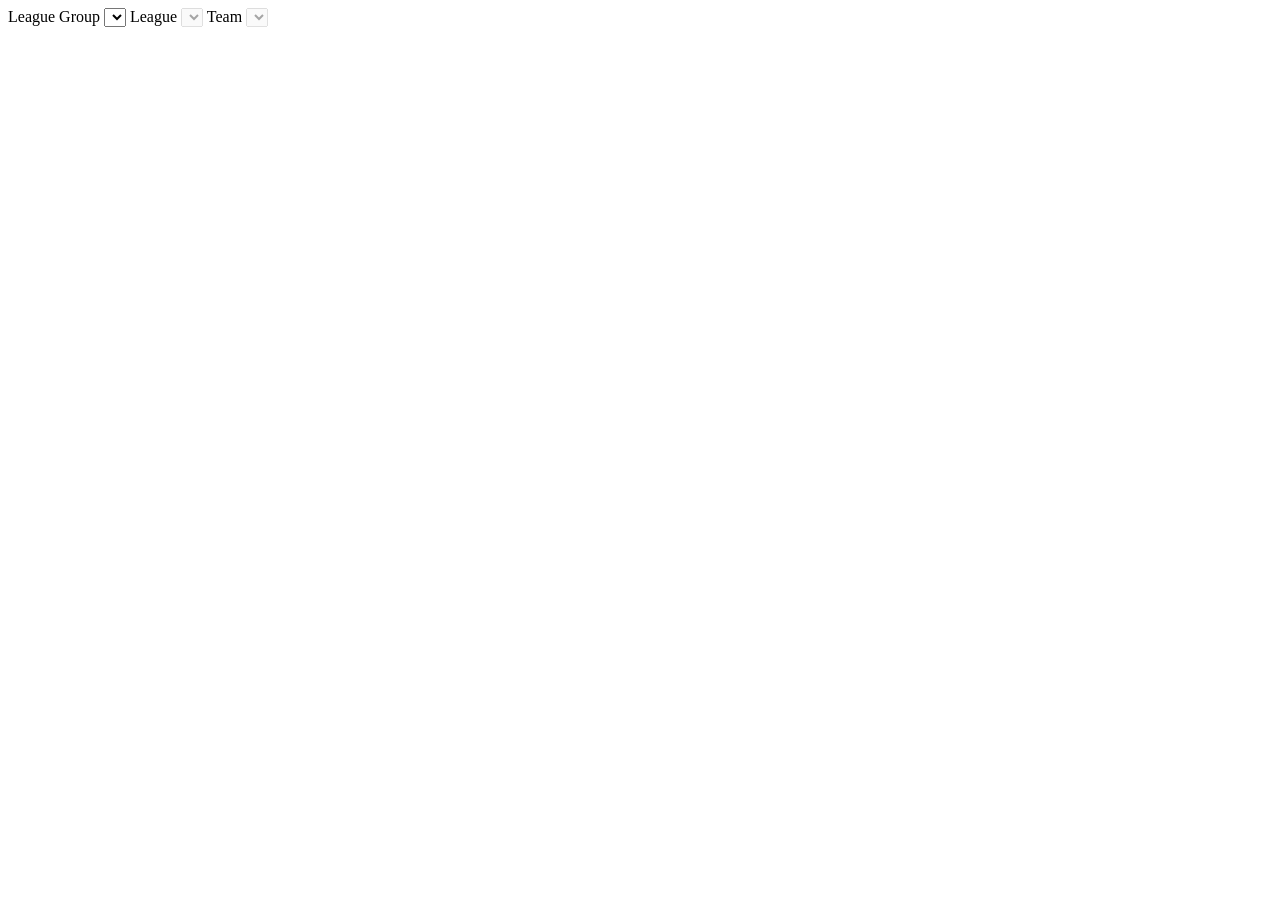
==== index.html @ 6941d035 "Add iCal link generator frontend - Add interactive web interface for generating football calendar li" ====
<!DOCTYPE html>
<html lang="en">

<head>
  <meta charset="UTF-8" />
  <meta name="viewport" content="width=device-width, initial-scale=1">
  <title>iCal Link Generator</title>
  <link href="https://fonts.googleapis.com/css2?family=Roboto:wght@400;500;700&display=swap" rel="stylesheet">
  <link rel="stylesheet" href="/css/style_reset.css">
  <link rel="stylesheet" href="/css/style.css">
</head>

<body>
  <main>
    <section class="section">
      <div class="container">
        <label class="select-label" for="groupSelect">League Group</label>
        <select class="select" id="groupSelect"></select>

        <label class="select-label" for="leagueSelect">League</label>
        <select class="select" id="leagueSelect" disabled></select>

        <label class="select-label" for="teamSelect">Team</label>
        <select class="select" id="teamSelect" disabled></select>

        <a id="calendarUrl" class="copy-link" style="display:none;">Copy Calendar Link</a>
      </div>

    </section>
  </main>

  <script src="/js/app.js"></script>
</body>

</html>
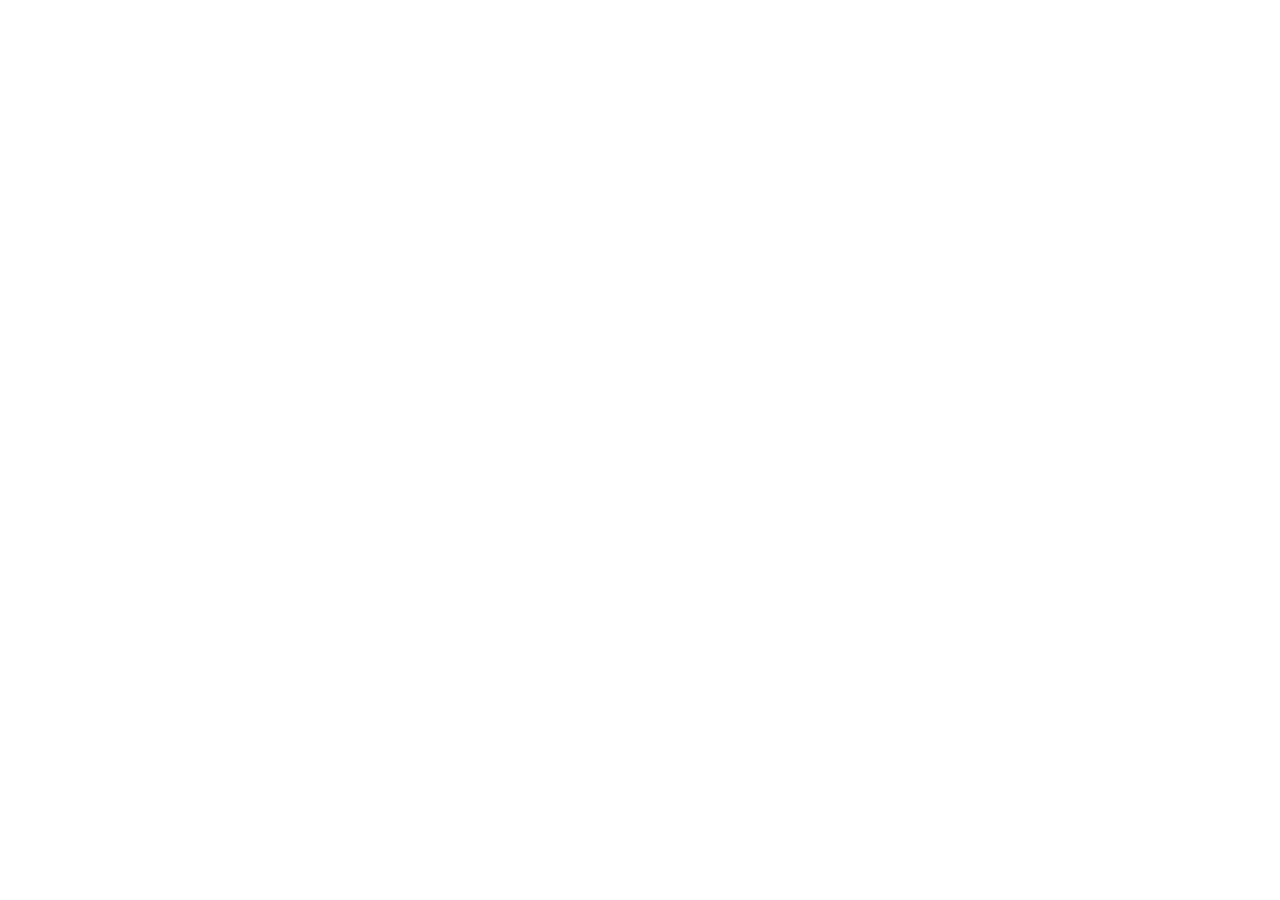
==== commit 6b507ca9: "Convert to Leptos CSR with Tailwind CSS Replace static HTML/JS app with a Leptos client-side Rust/WA" ====
--- a/index.html
+++ b/index.html
@@ -1,35 +1,14 @@
 <!DOCTYPE html>
 <html lang="en">
-
 <head>
-  <meta charset="UTF-8" />
-  <meta name="viewport" content="width=device-width, initial-scale=1">
+  <meta charset="UTF-8"/>
+  <meta name="viewport" content="width=device-width, initial-scale=1.0"/>
   <title>iCal Link Generator</title>
-  <link href="https://fonts.googleapis.com/css2?family=Roboto:wght@400;500;700&display=swap" rel="stylesheet">
-  <link rel="stylesheet" href="/css/style_reset.css">
-  <link rel="stylesheet" href="/css/style.css">
+  <link data-trunk rel="tailwind-css" href="input.css"/>
+  <link data-trunk rel="copy-file" href="static/mundial_league_groups.json"/>
+  <link data-trunk rel="copy-file" href="static/mundial_leagues.json"/>
+  <link data-trunk rel="copy-file" href="static/mundial_teams.json"/>
 </head>
-
 <body>
-  <main>
-    <section class="section">
-      <div class="container">
-        <label class="select-label" for="groupSelect">League Group</label>
-        <select class="select" id="groupSelect"></select>
-
-        <label class="select-label" for="leagueSelect">League</label>
-        <select class="select" id="leagueSelect" disabled></select>
-
-        <label class="select-label" for="teamSelect">Team</label>
-        <select class="select" id="teamSelect" disabled></select>
-
-        <a id="calendarUrl" class="copy-link" style="display:none;">Copy Calendar Link</a>
-      </div>
-
-    </section>
-  </main>
-
-  <script src="/js/app.js"></script>
 </body>
-
 </html>
--- a/input.css
+++ b/input.css
@@ -0,0 +1,3 @@
+@tailwind base;
+@tailwind components;
+@tailwind utilities;
